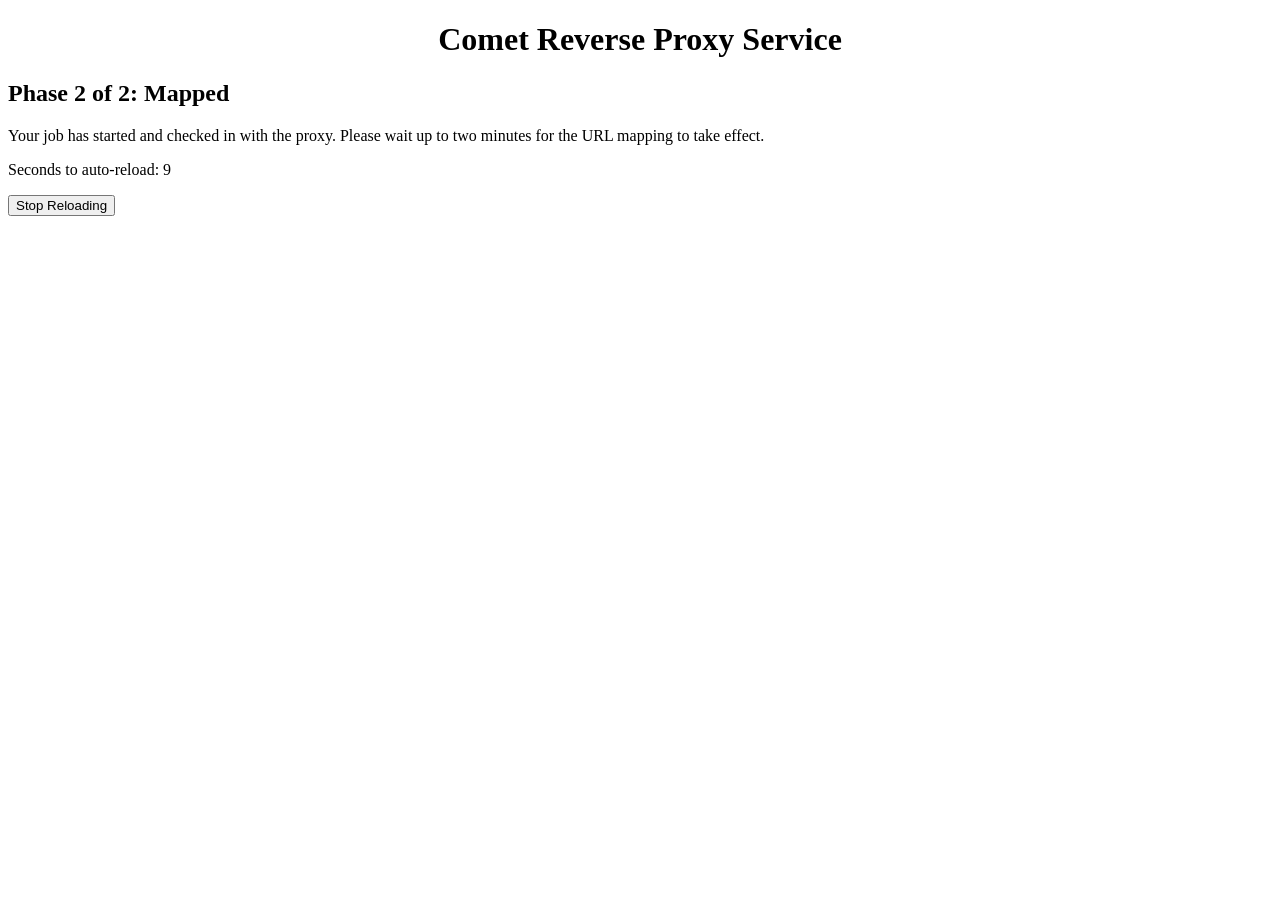
==== html/mapping.html @ f67fff21 "Add the html files that can get displayed." ====
<!DOCTYPE html>
<body>
<head>
  <link rel="stylesheet" type="text/css" href="static/styles.css">
  <title>Comet Reverse Proxy</title>
  <script language="javascript" src="static/timers.js"></script>
</head>
<body onload="timerHandle=window.setInterval(countdownReload,1000)">
  <h1>Comet Reverse Proxy Service</h1>
  <h2>Phase 2 of 2: Mapped</h2>
  <p>Your job has started and checked in with the proxy. Please wait up to two minutes for the URL mapping to take effect.</p>
  <p>Seconds to auto-reload: <span id="timeRemaining">??</span></p>
 
  <p><button onclick="stopReload()" id="pauseButton">Stop Reloading</button></p>
</body>
</html>
---- html/static/styles.css ----
h1 {
  text-align: center;
}
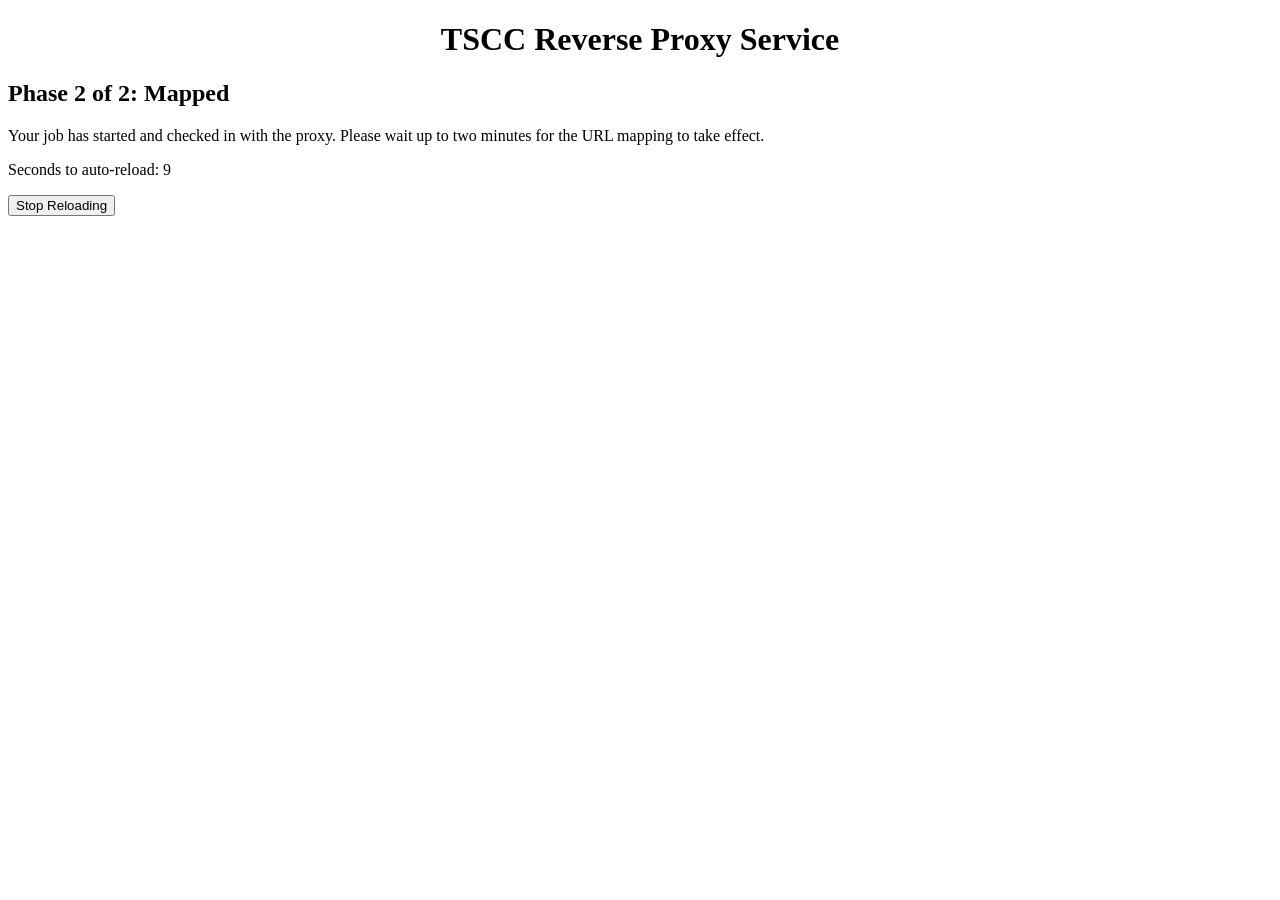
==== commit c46f0d10: "Branch for TSCC" ====
--- a/html/mapping.html
+++ b/html/mapping.html
@@ -2,11 +2,11 @@
 <body>
 <head>
   <link rel="stylesheet" type="text/css" href="static/styles.css">
-  <title>Comet Reverse Proxy</title>
+  <title>TSCC Reverse Proxy</title>
   <script language="javascript" src="static/timers.js"></script>
 </head>
 <body onload="timerHandle=window.setInterval(countdownReload,1000)">
-  <h1>Comet Reverse Proxy Service</h1>
+  <h1>TSCC Reverse Proxy Service</h1>
   <h2>Phase 2 of 2: Mapped</h2>
   <p>Your job has started and checked in with the proxy. Please wait up to two minutes for the URL mapping to take effect.</p>
   <p>Seconds to auto-reload: <span id="timeRemaining">??</span></p>
